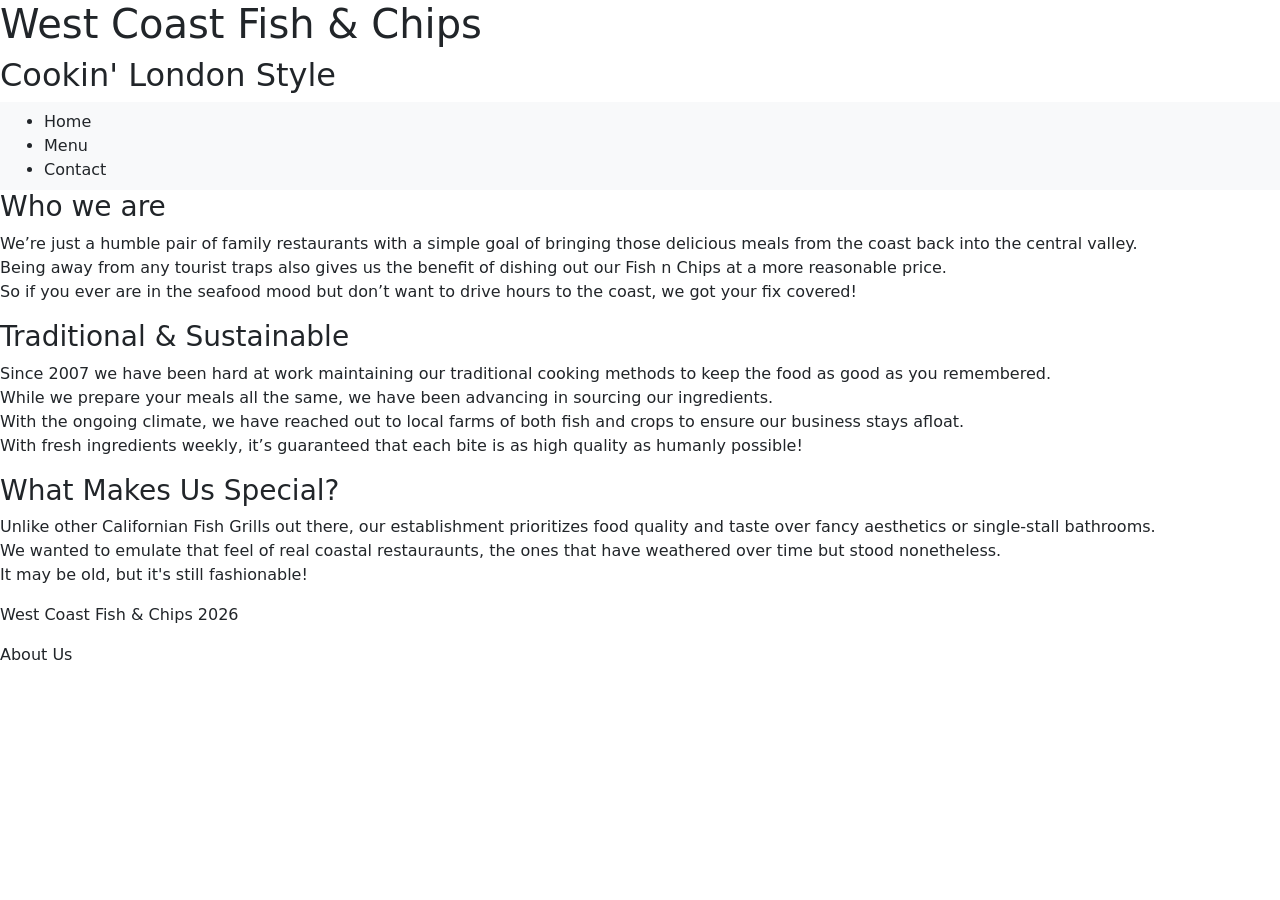
==== about.html @ 27fe9d7b "Various styling adjustments (check ext description) - Relocated navigation classes in attempt to mak" ====
<!DOCTYPE html>
<html lang="en">
<head>
 <meta name="viewport" content="width=device-width, initial-scale=1">
  <!-- Bootstrap Style Link -->
<link href="https://cdn.jsdelivr.net/npm/bootstrap@5.3.3/dist/css/bootstrap.min.css" rel="stylesheet">
<!-- Google Font Link-->
<link rel="preconnect" href="https://fonts.googleapis.com">
<link rel="preconnect" href="https://fonts.gstatic.com" crossorigin>
<link href="https://fonts.googleapis.com/css2?family=Caprasimo&family=Varela+Round&display=swap" rel="stylesheet">
<!-- My Style Sheet -->
<link href="styles.css" rel="stylesheet">
<title>About West Coast Fish & Chips</title>
</head>
<body>
<header>
<!-- Restauraunt Title-->
<h1 class="wcfc_title">West Coast Fish & Chips</h1>
<h2 class="wcfc_sub_title">Cookin' London Style</h2> <!-- Will replace with <p> later-->
</header>
<!-- Navigation Bar -->
<nav class="navbar navbar-expand-lg bg-body-tertiary wcfc_nav_base">
  <div class="container-fluid">
  <button class="navbar-toggler" type="button" data-bs-toggle="collapse" data-bs-target="#navbarSupportedContent" aria-controls="navbarSupportedContent" aria-expanded="false" aria-label="Toggle navigation">
      <span class="navbar-toggler-icon"></span>
    </button>
    <div class="collapse navbar-collapse wcfc_nav_container" id="navbarSupportedContent">
      <ul class="me-auto mb-lg-0 wcfc_nav_select">
        <li>
          <a class="nav-link active wcfc_nav_link" href="index.html">Home</a>
        </li>
        <li>
          <a class="nav-link wcfc_nav_link" href="menu.html">Menu</a>
        </li>
		<li>
          <a class="nav-link wcfc_nav_link" href="contact.html">Contact</a>
        </li>
      </ul>
    </div>
  </div>
</nav>
<main class="wcfc_about_flex">
<!-- Who we are -->
<section class="wcfc_info_card">
<h3>Who we are</h3>
<div class="wcfc_info_desc">
<p>We’re just a humble pair of family restaurants with a simple goal of bringing those delicious meals from the coast back into the central valley.<br> Being away from any tourist traps also gives us the benefit of dishing out our Fish n Chips at a more reasonable price.<br>
So if you ever are in the seafood mood but don’t want to drive hours to the coast, we got your fix covered!</p>
</div>
</section>
<!-- Traditional -->
<section class="wcfc_info_card">
<h3>Traditional & Sustainable</h3>
<div class="wcfc_info_desc">
<p>Since 2007 we have been hard at work maintaining our traditional cooking methods to keep the food as good as you remembered.<br> While we prepare your meals all the same, we have been advancing in sourcing our ingredients.<br>
With the ongoing climate, we have reached out to local farms of both fish and crops to ensure our business stays afloat.<br> With fresh ingredients weekly, it’s guaranteed that each bite is as high quality as humanly possible!</p>
</div>
</section>
<!-- Special -->
<section class="wcfc_info_card">
<h3>What Makes Us Special?</h3>
<div class="wcfc_info_desc">
<p>Unlike other Californian Fish Grills out there, our establishment prioritizes food quality and taste over fancy aesthetics or single-stall bathrooms.<br>
We wanted to emulate that feel of real coastal restauraunts, the ones that have weathered over time but stood nonetheless.<br> It may be old, but it's still fashionable!</p>
</div>
</section>
</main>
<footer class="wcfc_footer">
<p class="wcfc_copyright">West Coast Fish & Chips 2026</p>
<div class="wcfc_nav_container">
<a class="nav-link wcfc_footer_link" href="#" aria-current="page">About Us</a>
</div>
</footer>
</body>
<script src="https://cdn.jsdelivr.net/npm/bootstrap@5.3.3/dist/js/bootstrap.bundle.min.js">
</script>
</html>
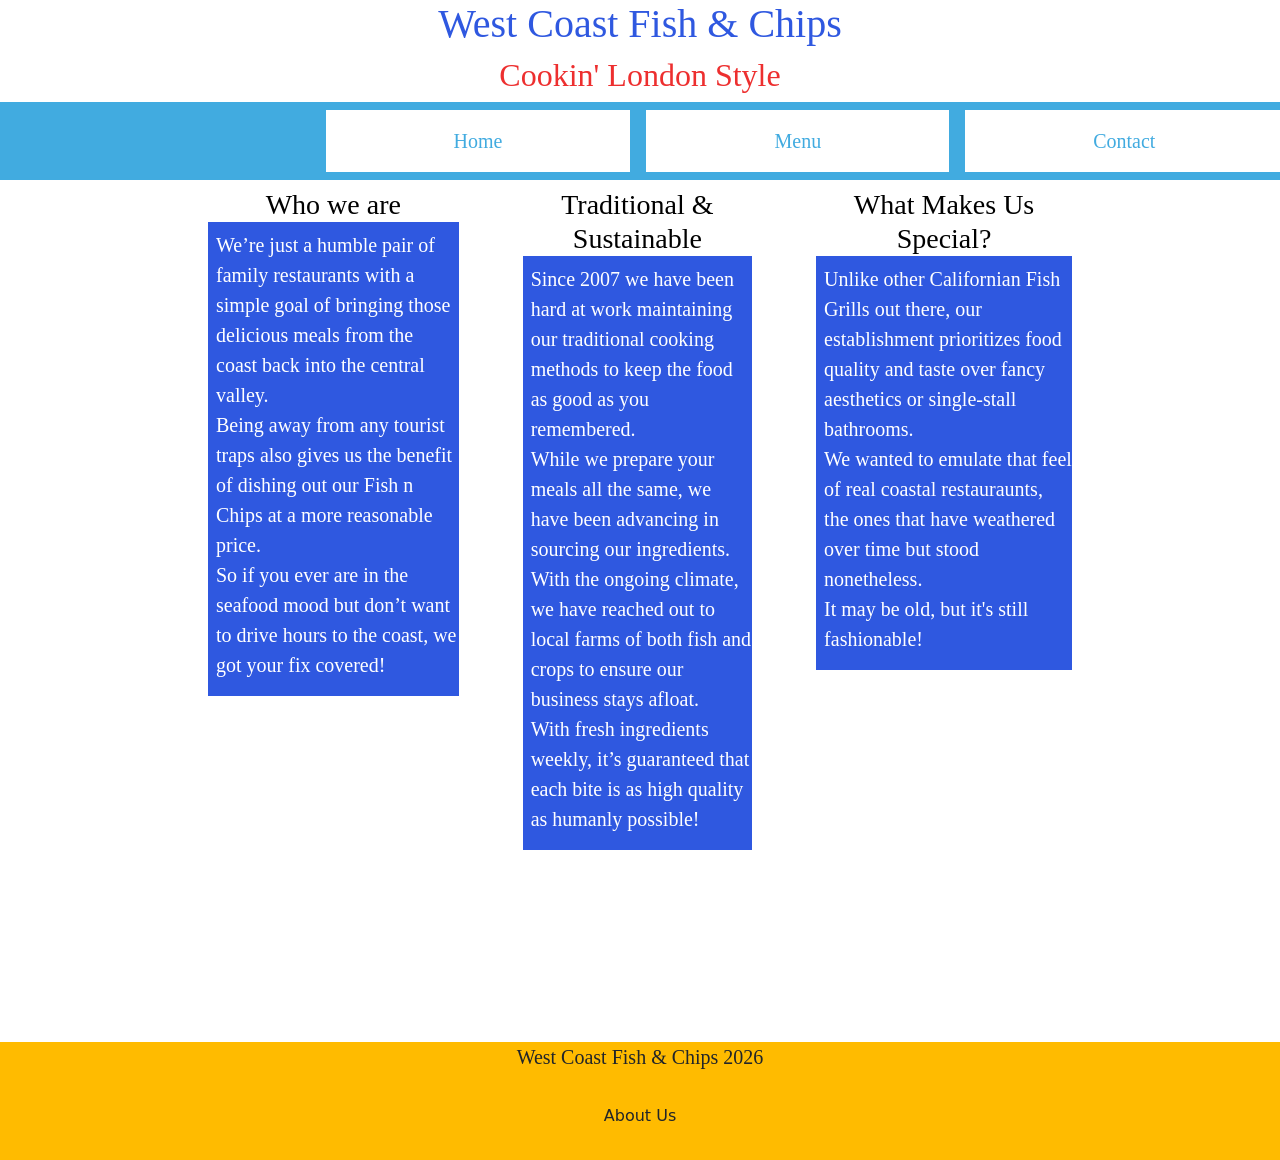
==== commit 0a3e9be0: "Corrected missing .css extension on linked styles" ====
--- a/about.html
+++ b/about.html
@@ -9,7 +9,8 @@
 <link rel="preconnect" href="https://fonts.gstatic.com" crossorigin>
 <link href="https://fonts.googleapis.com/css2?family=Caprasimo&family=Varela+Round&display=swap" rel="stylesheet">
 <!-- My Style Sheet -->
-<link href="styles.css" rel="stylesheet">
+<link href="styles/styles_master.css" rel="stylesheet">
+<link href="styles/styles_about.css" rel="stylesheet">
 <title>About West Coast Fish & Chips</title>
 </head>
 <body>
--- a/styles/styles_master.css
+++ b/styles/styles_master.css
@@ -0,0 +1,91 @@
+/* This style sheet handles navigation, footer, and the most recurring elements throughout the pages */
+/*General*/
+
+h1, h2, h3 {
+	font-family: "Caprasimo";
+}
+p, li {
+	font-family: "Varela Round";
+	font-size: 20px;
+}
+
+/* Logo */
+header {
+	text-align: center;
+	font-family: "Caprasimo";
+}
+
+.wcfc_title {
+	color: #2F58E0;
+}
+
+.wcfc_sub_title {
+	color: #ED2F2F;
+}
+
+/* Navigation */
+.wcfc_nav_base {
+	/*background-color: #FFBB00 !important;*/
+	background-color: #41ABE0 !important;
+}
+
+.wcfc_nav_container {
+	display: flex;
+	justify-content: center;
+}
+
+.wcfc_nav_select {
+	display: flex;
+	gap: 16px;
+	list-style: none;
+	margin-left: 22vw; /* Will use media query to fix later */
+}
+
+/* Navigation Button n States */
+.wcfc_nav_link {
+	/*background-color: #41ABE0;*/
+	background-color: white !important;
+	color: #41ABE0;
+	padding: 1rem 8rem;
+	font-size: 20px;
+	gap: 16px;
+}
+
+.wcfc_nav_link:hover {
+	background-color: #e3e3e3 !important;
+}
+
+.wcfc_nav_link[aria-current="page"] {
+	background-color: #FFBB00 !important;
+	color: black;
+}
+
+/* Primary Button */
+.wcfc_primary_btn {
+	background-color: #ED2F2F;
+	outline: 6px solid #FFBB00;
+	color: white;
+	padding: 1rem 2rem;
+}
+
+/* Footer */
+.wcfc_footer {
+	background-color: #FFBB00;
+	text-align: center;
+   left: 0;
+   bottom: 0;
+   width: 100%;
+}
+
+/* Footer Button n States */
+
+.wcfc_footer_link {
+	/*background-color: #41ABE0;*/
+	padding: 1rem 2rem;
+	margin-bottom: 1rem;
+}
+
+.wcfc_footer_link:hover {
+	text-decoration: underline;
+	background-color: white;
+}
--- a/styles/styles_about.css
+++ b/styles/styles_about.css
@@ -0,0 +1,25 @@
+/* This is the stylesheet for the about section*/
+
+.wcfc_about_flex {
+	display: flex;
+	flex-direction: row;
+	gap: 2rem;
+	margin: auto 12rem; /* Will change with media query */
+	padding-bottom: 12rem;
+}
+
+.wcfc_info_card {
+	background-color: #2F58E0;
+	color: white;
+	margin: 0.5rem 1rem auto 1rem;
+}
+
+.wcfc_info_card > h3 {
+	background-color: white;
+	color: black;
+	text-align: center;
+}
+
+.wcfc_info_desc {
+	margin-left: 8px;
+}
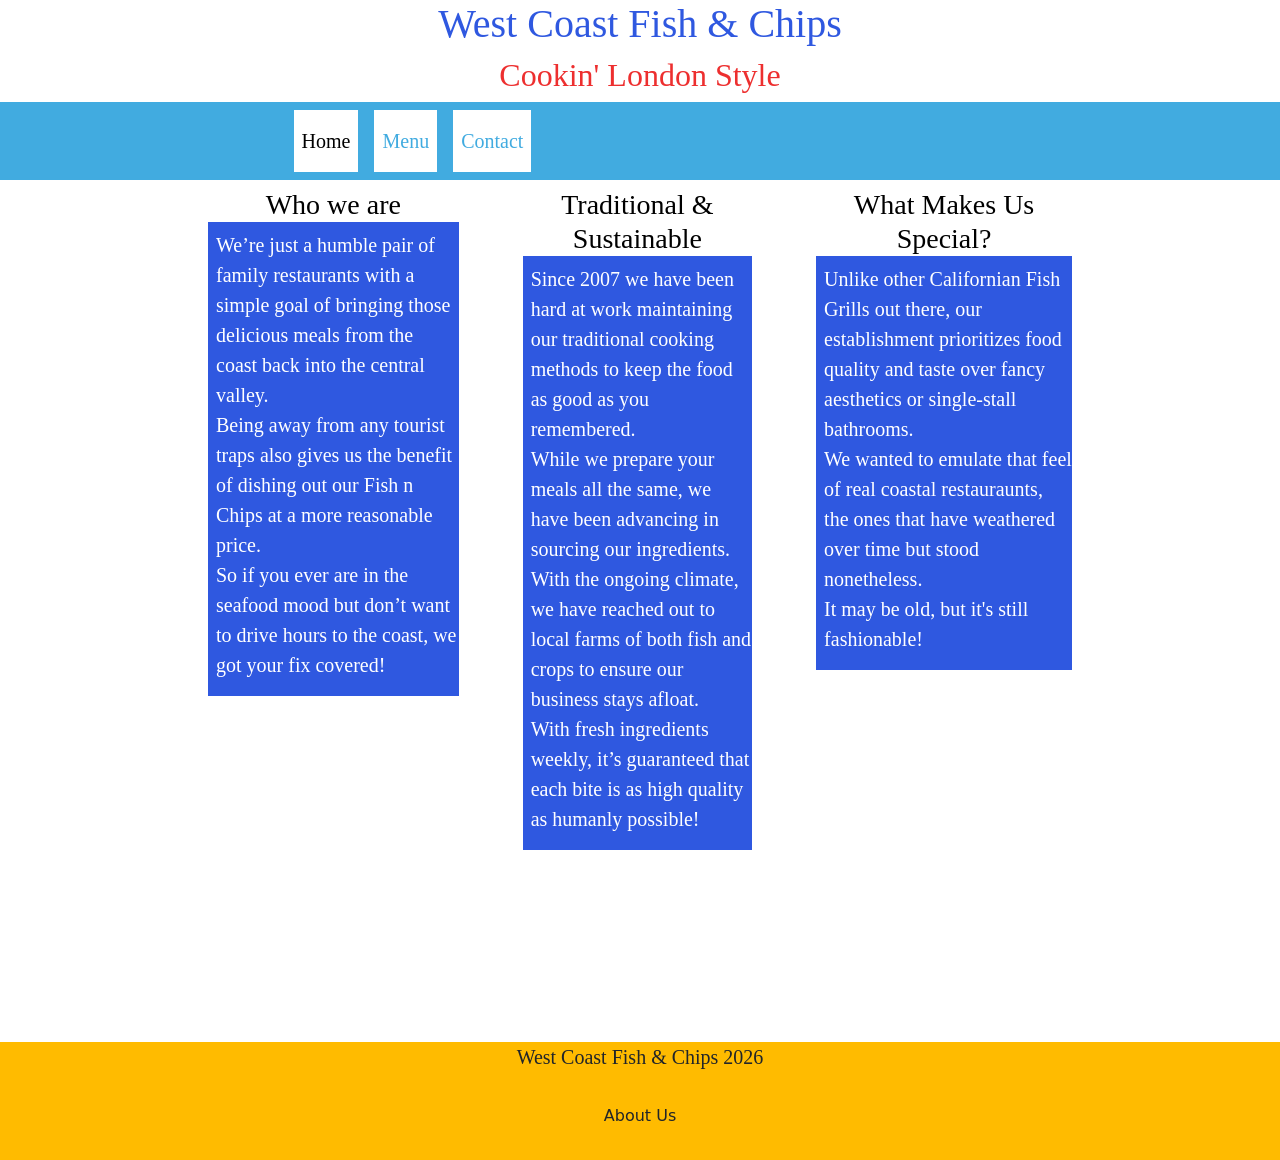
==== commit 5a25d05d: "Added Bootstrap Classes to Nav to Fix Hamburger Menu" ====
--- a/about.html
+++ b/about.html
@@ -26,7 +26,7 @@
       <span class="navbar-toggler-icon"></span>
     </button>
     <div class="collapse navbar-collapse wcfc_nav_container" id="navbarSupportedContent">
-      <ul class="me-auto mb-lg-0 wcfc_nav_select">
+      <ul class="navbar-nav me-auto mb-2 mb-lg-0 wcfc_nav_select">
         <li>
           <a class="nav-link active wcfc_nav_link" href="index.html">Home</a>
         </li>
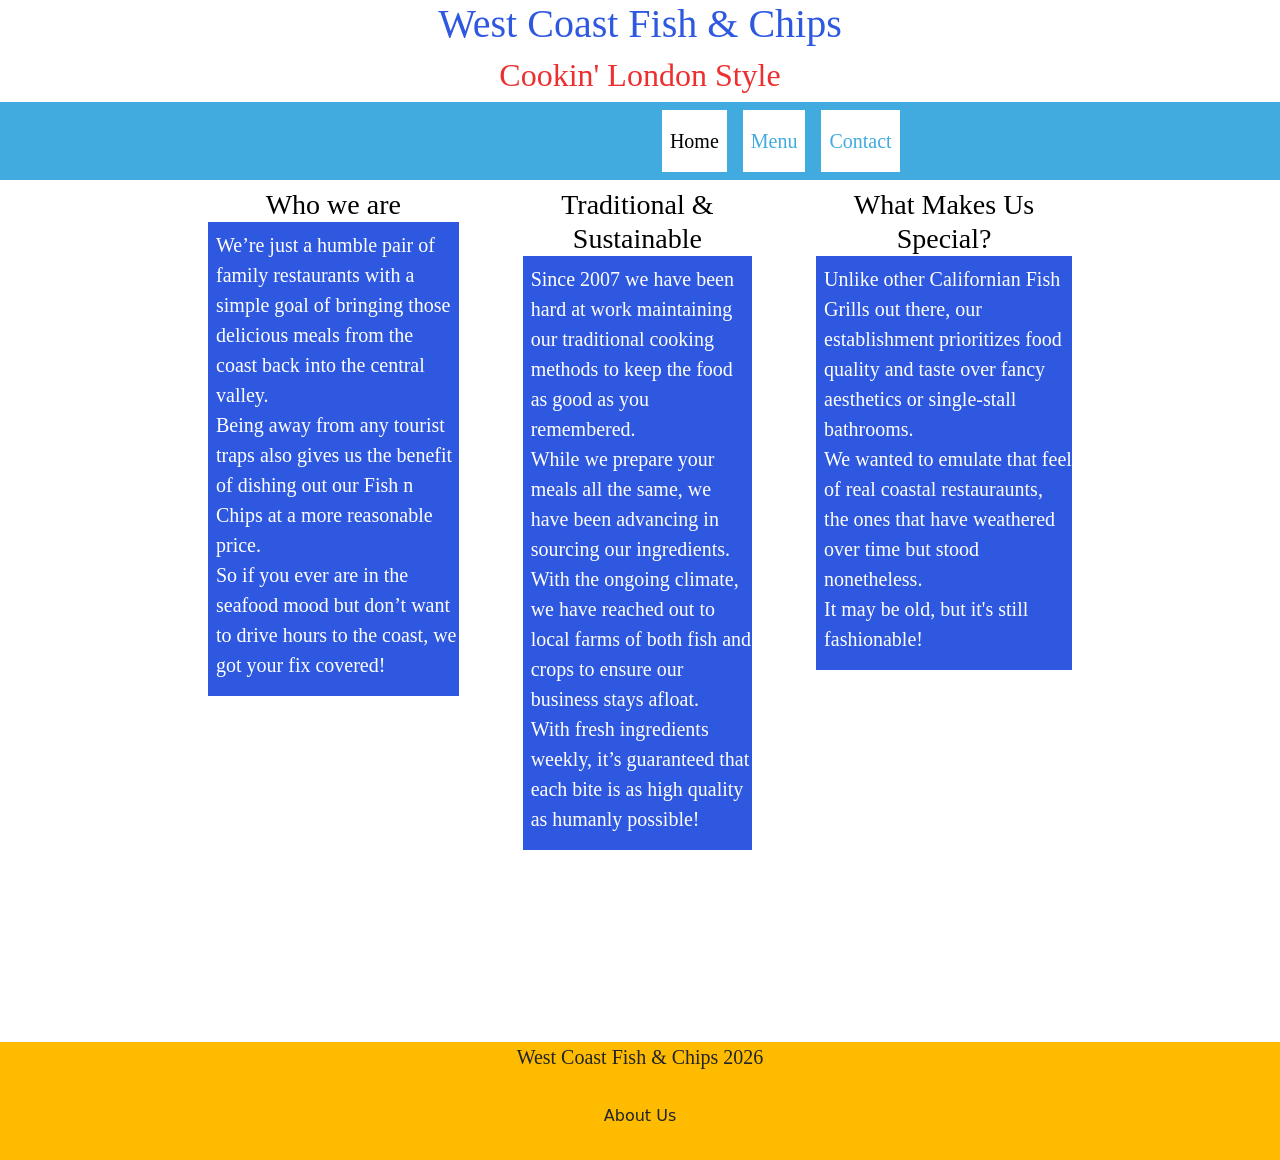
==== commit c4add2a4: "Removed "me-auto" from "nav_select" This is what broke the hamburger menu" ====
--- a/about.html
+++ b/about.html
@@ -26,7 +26,7 @@
       <span class="navbar-toggler-icon"></span>
     </button>
     <div class="collapse navbar-collapse wcfc_nav_container" id="navbarSupportedContent">
-      <ul class="navbar-nav me-auto mb-2 mb-lg-0 wcfc_nav_select">
+      <ul class="navbar-nav mb-2 mb-lg-0 wcfc_nav_select">
         <li>
           <a class="nav-link active wcfc_nav_link" href="index.html">Home</a>
         </li>
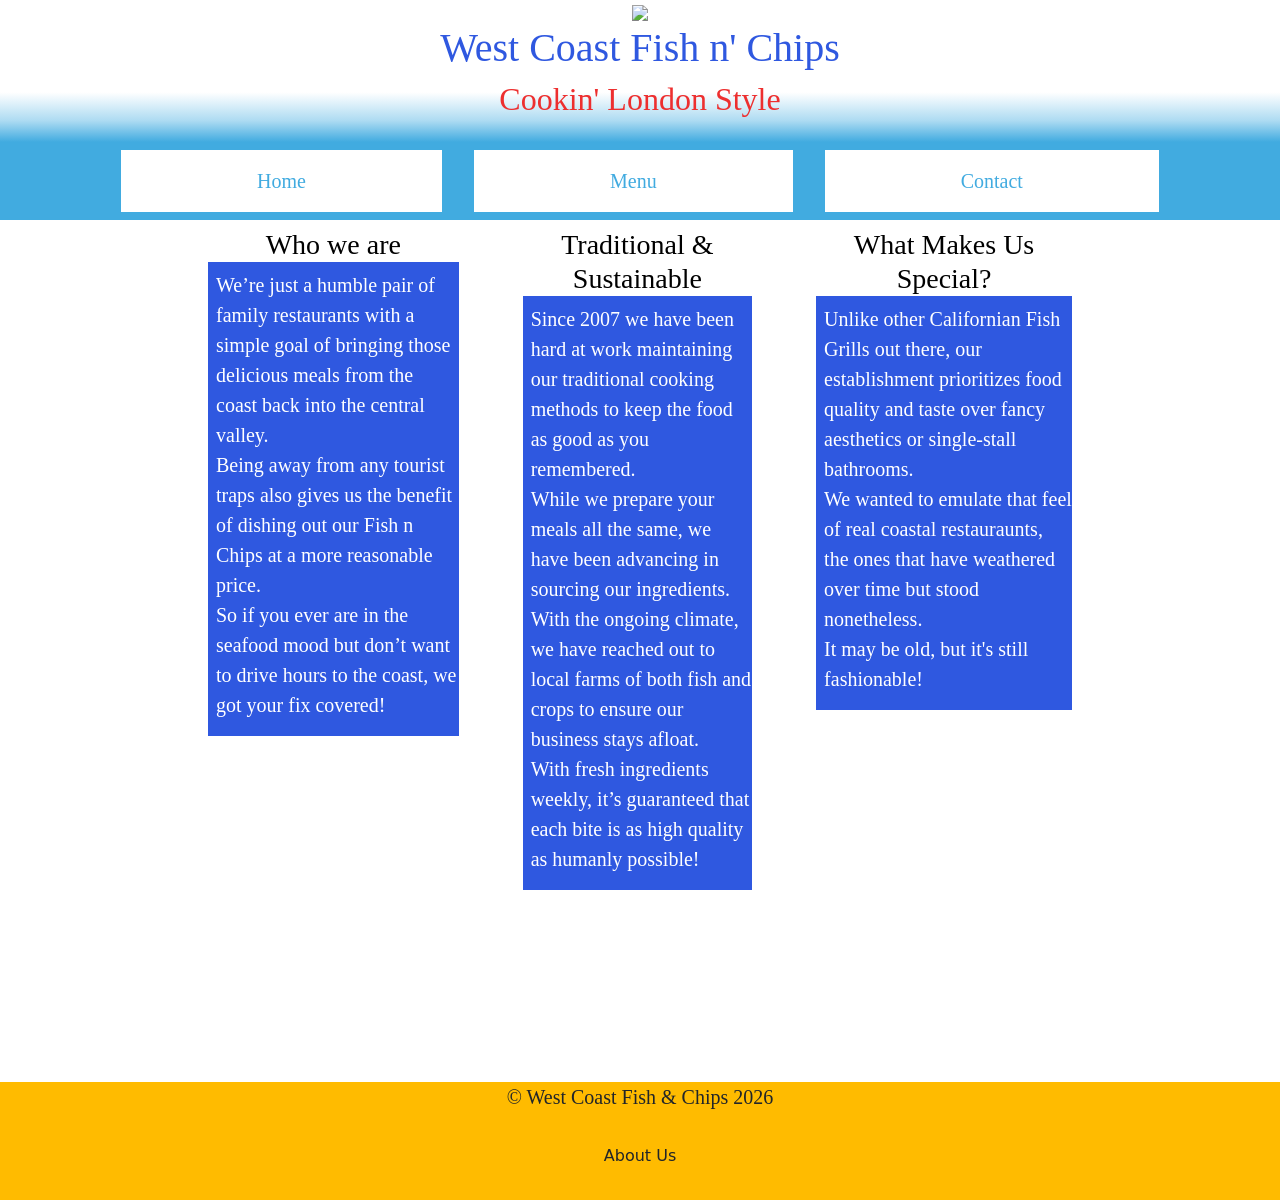
==== commit eaaf98d1: "Updated Logo and Footer" ====
--- a/about.html
+++ b/about.html
@@ -16,8 +16,11 @@
 <body>
 <header>
 <!-- Restauraunt Title-->
-<h1 class="wcfc_title">West Coast Fish & Chips</h1>
-<h2 class="wcfc_sub_title">Cookin' London Style</h2> <!-- Will replace with <p> later-->
+<img src="img/logo-sm.png" class="wcfc_fish">
+<div class="wcfc_logo_title">
+<h1 class="wcfc_title">West Coast Fish n' Chips</h1>
+<h2 class="wcfc_sub_title">Cookin' London Style</h2>
+</div>
 </header>
 <!-- Navigation Bar -->
 <nav class="navbar navbar-expand-lg bg-body-tertiary wcfc_nav_base">
@@ -28,7 +31,7 @@
     <div class="collapse navbar-collapse wcfc_nav_container" id="navbarSupportedContent">
       <ul class="navbar-nav mb-2 mb-lg-0 wcfc_nav_select">
         <li>
-          <a class="nav-link active wcfc_nav_link" href="index.html">Home</a>
+          <a class="nav-link wcfc_nav_link" href="index.html">Home</a>
         </li>
         <li>
           <a class="nav-link wcfc_nav_link" href="menu.html">Menu</a>
@@ -67,7 +70,7 @@
 </section>
 </main>
 <footer class="wcfc_footer">
-<p class="wcfc_copyright">West Coast Fish & Chips 2026</p>
+<p class="wcfc_copyright">© West Coast Fish & Chips 2026</p>
 <div class="wcfc_nav_container">
 <a class="nav-link wcfc_footer_link" href="#" aria-current="page">About Us</a>
 </div>
--- a/styles/styles_master.css
+++ b/styles/styles_master.css
@@ -13,6 +13,8 @@
 header {
 	text-align: center;
 	font-family: "Caprasimo";
+	background: linear-gradient(180deg,rgba(255, 255, 255, 1) 65%, rgba(173, 219, 242, 1) 85%, rgba(65, 171, 224, 1) 100%);
+	padding-bottom: 1rem;
 }
 
 .wcfc_title {
@@ -25,25 +27,24 @@
 
 /* Navigation */
 .wcfc_nav_base {
-	/*background-color: #FFBB00 !important;*/
 	background-color: #41ABE0 !important;
+	--bs-navbar-nav-link-padding-x: 8.5rem;
 }
 
 .wcfc_nav_container {
 	display: flex;
 	justify-content: center;
+	gap: 16px;
 }
 
 .wcfc_nav_select {
 	display: flex;
-	gap: 16px;
+	gap: 32px;
 	list-style: none;
-	margin-left: 22vw; /* Will use media query to fix later */
 }
 
 /* Navigation Button n States */
 .wcfc_nav_link {
-	/*background-color: #41ABE0;*/
 	background-color: white !important;
 	color: #41ABE0;
 	padding: 1rem 8rem;
@@ -89,3 +90,12 @@
 	text-decoration: underline;
 	background-color: white;
 }
+
+/* Media Queries */
+@media (max-width: 768px) {
+	.wcfc_nav_select {
+		margin-top: 8px;
+		margin-left: 0vw;
+		justify-content: center;
+	}
+}
--- a/styles/styles_about.css
+++ b/styles/styles_about.css
@@ -22,4 +22,14 @@
 
 .wcfc_info_desc {
 	margin-left: 8px;
-}+}
+
+/* Media Queries */
+@media (max-width: 768px) {
+	.wcfc_about_flex {
+		flex-direction: column;
+		gap: 1rem;
+		margin: auto 3rem;
+		padding-bottom: 3rem;
+	}
+}
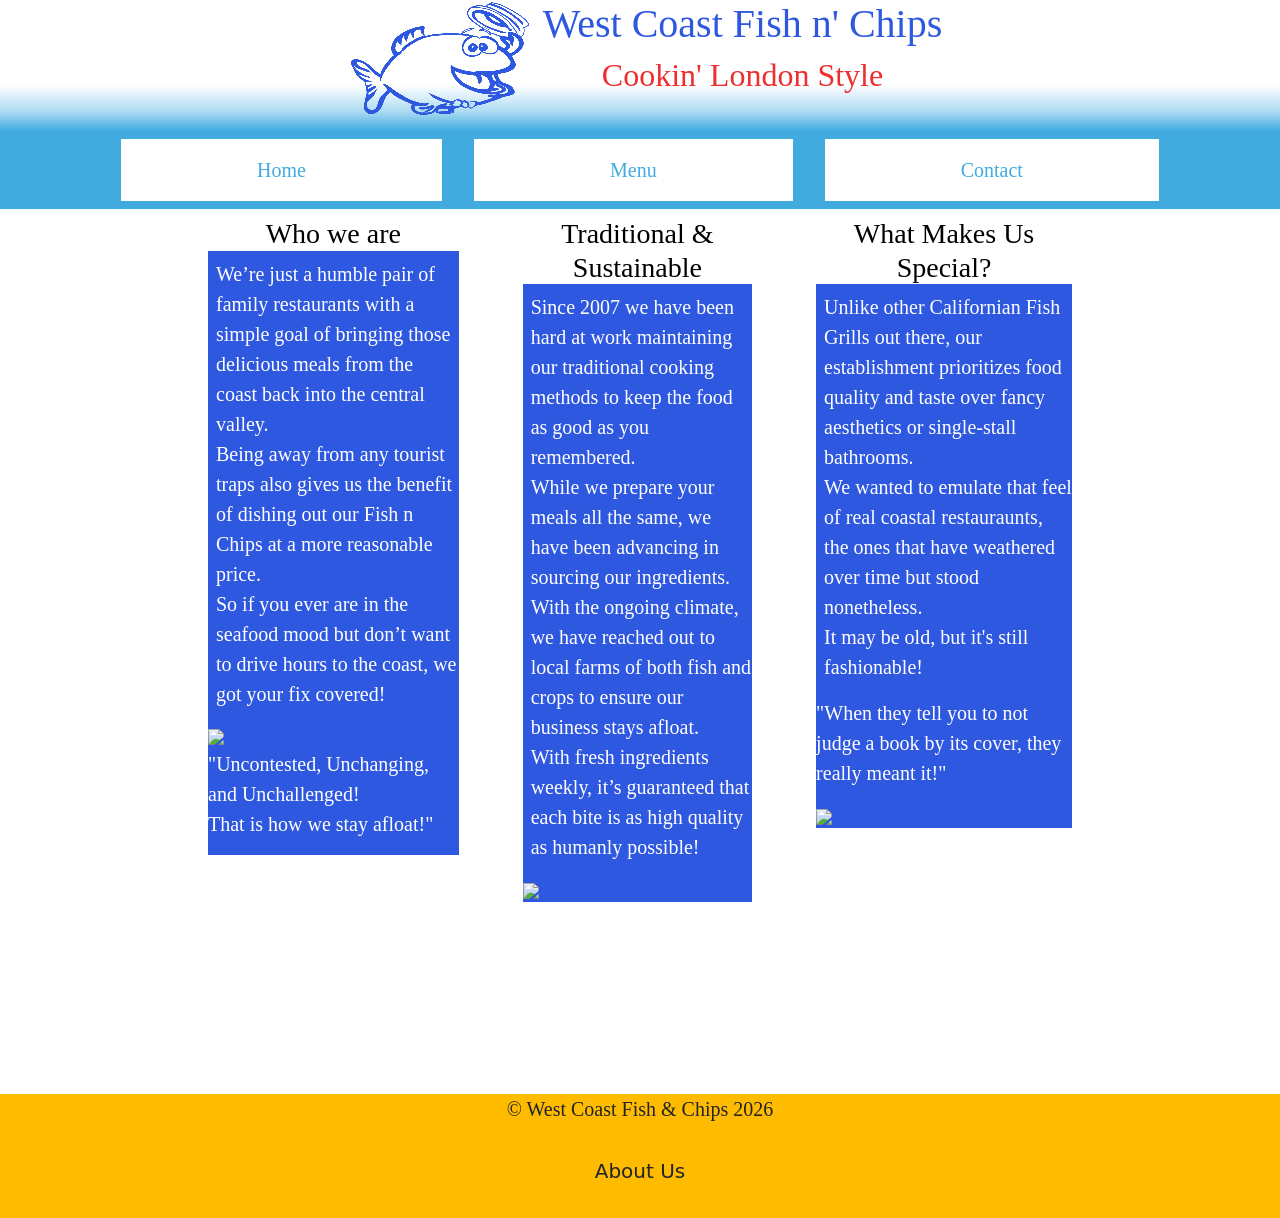
==== commit 851d20fd: "Added talking fish and conservation img" ====
--- a/about.html
+++ b/about.html
@@ -51,6 +51,10 @@
 <p>We’re just a humble pair of family restaurants with a simple goal of bringing those delicious meals from the coast back into the central valley.<br> Being away from any tourist traps also gives us the benefit of dishing out our Fish n Chips at a more reasonable price.<br>
 So if you ever are in the seafood mood but don’t want to drive hours to the coast, we got your fix covered!</p>
 </div>
+<div class="wcfc_fish_who">
+<img src="img/logo-ab.png">
+<p>"Uncontested, Unchanging, and Unchallenged!<br> That is how we stay afloat!"</p>
+</div>
 </section>
 <!-- Traditional -->
 <section class="wcfc_info_card">
@@ -59,6 +63,7 @@
 <p>Since 2007 we have been hard at work maintaining our traditional cooking methods to keep the food as good as you remembered.<br> While we prepare your meals all the same, we have been advancing in sourcing our ingredients.<br>
 With the ongoing climate, we have reached out to local farms of both fish and crops to ensure our business stays afloat.<br> With fresh ingredients weekly, it’s guaranteed that each bite is as high quality as humanly possible!</p>
 </div>
+<img src="img/about-conserve.png" class="wcfc_about_conserve">
 </section>
 <!-- Special -->
 <section class="wcfc_info_card">
@@ -66,6 +71,10 @@
 <div class="wcfc_info_desc">
 <p>Unlike other Californian Fish Grills out there, our establishment prioritizes food quality and taste over fancy aesthetics or single-stall bathrooms.<br>
 We wanted to emulate that feel of real coastal restauraunts, the ones that have weathered over time but stood nonetheless.<br> It may be old, but it's still fashionable!</p>
+</div>
+<div class="wcfc_fish_what">
+<p>"When they tell you to not judge a book by its cover, they really meant it!"</p>
+<img src="img/logo-ab.png">
 </div>
 </section>
 </main>
--- a/styles/styles_master.css
+++ b/styles/styles_master.css
@@ -9,12 +9,24 @@
 	font-size: 20px;
 }
 
+ul {
+list-style-type: square;
+}
+
 /* Logo */
 header {
-	text-align: center;
 	font-family: "Caprasimo";
 	background: linear-gradient(180deg,rgba(255, 255, 255, 1) 65%, rgba(173, 219, 242, 1) 85%, rgba(65, 171, 224, 1) 100%);
+	display: flex;
+	flex-direction: row;
+	justify-content: center;
 	padding-bottom: 1rem;
+}
+
+.wcfc_logo_title {
+	display: flex;
+	flex-direction: column;
+		text-align: center;
 }
 
 .wcfc_title {
@@ -50,10 +62,20 @@
 	padding: 1rem 8rem;
 	font-size: 20px;
 	gap: 16px;
+	transition: all 0.3s ease;
 }
 
 .wcfc_nav_link:hover {
 	background-color: #e3e3e3 !important;
+}
+
+.wcfc_nav_link:focus-visible {
+	border: 8px solid #ED2F2F;
+}
+
+.wcfc_nav_link:active {
+	background-color: #858585 !important;
+	color: white
 }
 
 .wcfc_nav_link[aria-current="page"] {
@@ -61,12 +83,55 @@
 	color: black;
 }
 
+.wcfc_nav_link[aria-current="page"]:hover {
+	background-color: #ffde82 !important;
+}
+
+.wcfc_nav_link[aria-current="page"]:active {
+	background-color: #d99100 !important;
+}
+
 /* Primary Button */
 .wcfc_primary_btn {
 	background-color: #ED2F2F;
-	outline: 6px solid #FFBB00;
+	border: 6px solid #FFBB00;
 	color: white;
 	padding: 1rem 2rem;
+	transition: all 0.3s ease;
+	font-size: 20px;
+}
+
+.wcfc_primary_btn:focus-visible {
+	border: 8px solid black;
+}
+
+.wcfc_primary_btn:hover {
+	background-color: #f77272;
+}
+
+.wcfc_primary_btn:active {
+	background-color: #07b504;
+	border: 6px solid red;
+}
+
+.wcfc_secondary_btn {
+	background-color: white;
+	border: 6px solid #FFBB00;
+	transition: all 0.3s ease;
+	padding: 1rem 2rem;
+}
+
+.wcfc_secondary_btn:hover {
+	background-color: #e3e3e3;
+}
+
+.wcfc_secondary_btn:active {
+	background-color: #858585;
+	color: white;
+}
+
+.wcfc_secondary_btn:focus-visible {
+	border: 8px solid black;
 }
 
 /* Footer */
@@ -84,11 +149,16 @@
 	/*background-color: #41ABE0;*/
 	padding: 1rem 2rem;
 	margin-bottom: 1rem;
+	transition: all 0.3s ease;
+	font-size: 20px;
 }
 
 .wcfc_footer_link:hover {
 	text-decoration: underline;
-	background-color: white;
+}
+
+.wcfc_footer_link:focus-visible {
+	border: 8px solid #ED2F2F;
 }
 
 /* Media Queries */
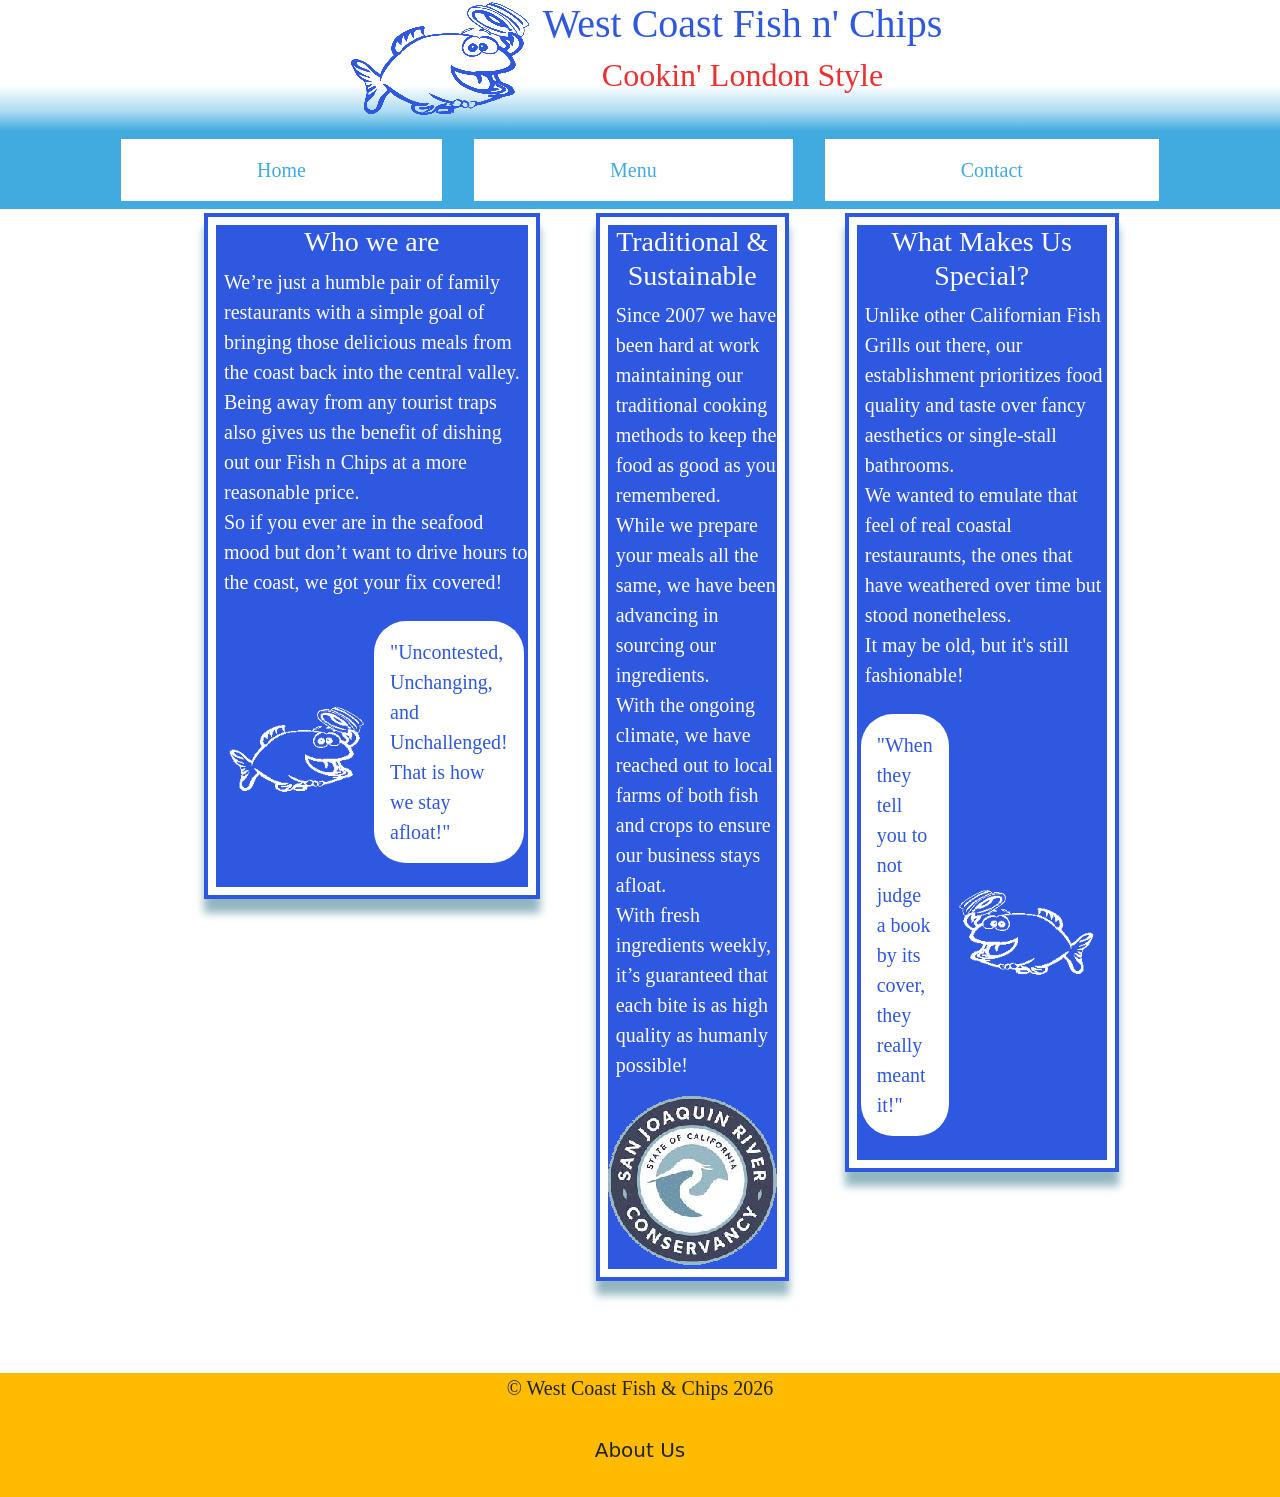
==== commit 6a78292f: "Added lazy loading and alts to images" ====
--- a/about.html
+++ b/about.html
@@ -52,7 +52,7 @@
 So if you ever are in the seafood mood but don’t want to drive hours to the coast, we got your fix covered!</p>
 </div>
 <div class="wcfc_fish_who">
-<img src="img/logo-ab.png">
+<img src="img/logo-ab.png" loading="lazy" alt="West Coast Bass Talking">
 <p>"Uncontested, Unchanging, and Unchallenged!<br> That is how we stay afloat!"</p>
 </div>
 </section>
@@ -63,7 +63,7 @@
 <p>Since 2007 we have been hard at work maintaining our traditional cooking methods to keep the food as good as you remembered.<br> While we prepare your meals all the same, we have been advancing in sourcing our ingredients.<br>
 With the ongoing climate, we have reached out to local farms of both fish and crops to ensure our business stays afloat.<br> With fresh ingredients weekly, it’s guaranteed that each bite is as high quality as humanly possible!</p>
 </div>
-<img src="img/about-conserve.png" class="wcfc_about_conserve">
+<img src="img/about-conserve.png" class="wcfc_about_conserve" alt="San Joaquin River Conservation Logo">
 </section>
 <!-- Special -->
 <section class="wcfc_info_card">
@@ -74,7 +74,7 @@
 </div>
 <div class="wcfc_fish_what">
 <p>"When they tell you to not judge a book by its cover, they really meant it!"</p>
-<img src="img/logo-ab.png">
+<img src="img/logo-ab.png" loading="lazy" alt="West Coast Bass Talking">
 </div>
 </section>
 </main>
--- a/styles/styles_about.css
+++ b/styles/styles_about.css
@@ -5,18 +5,51 @@
 	flex-direction: row;
 	gap: 2rem;
 	margin: auto 12rem; /* Will change with media query */
-	padding-bottom: 12rem;
+	padding-bottom: 6rem;
 }
 
 .wcfc_info_card {
+	display: flex;
+	flex-direction: column;
 	background-color: #2F58E0;
 	color: white;
 	margin: 0.5rem 1rem auto 1rem;
+	align-items: center;
+	filter: drop-shadow(0px 14px 4px #92b6c0);
+		outline: 4px solid #2F58E0;
+	border: 8px solid white;
+}
+
+.wcfc_fish_who, .wcfc_fish_what {
+	display: flex;
+	flex-direction: row;
+	justify-content: center;
+	align-items: center;
+	padding: 0.5rem 0.25rem;
+}
+
+.wcfc_fish_who > p, .wcfc_fish_what > p {
+	background-color: white;
+	color: #2F58E0;
+	border-radius: 2rem;
+	padding: 1rem;
+}
+
+.wcfc_fish_who > img, .wcfc_fish_what > img {
+	width: 154px;
+	height: 88px;
+}
+
+.wcfc_fish_what > img {
+	transform: scaleX(-1);
+}
+
+.wcfc_about_conserve {
+	padding-bottom: 4px;
 }
 
 .wcfc_info_card > h3 {
-	background-color: white;
-	color: black;
+	color: white;
 	text-align: center;
 }
 
